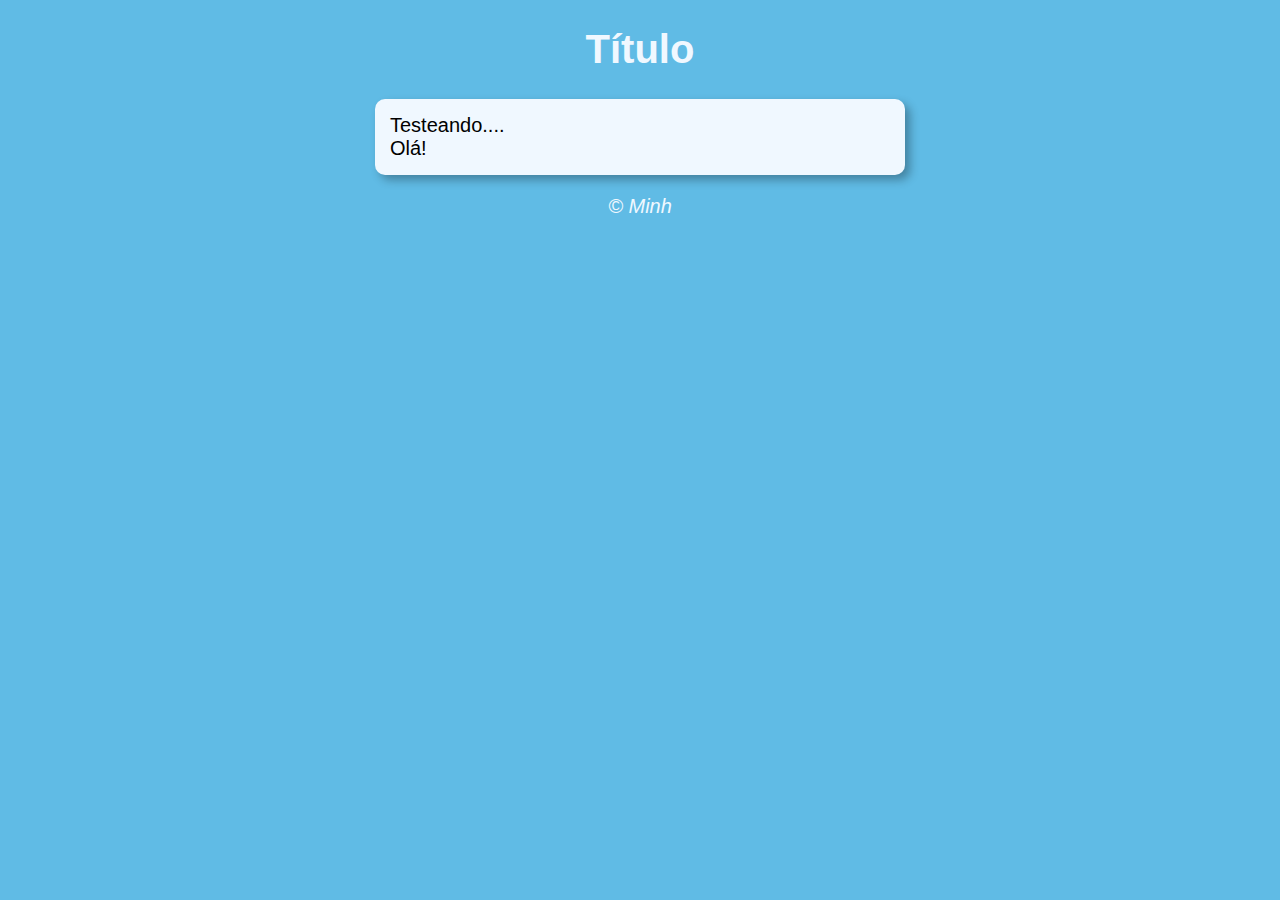
==== exerc 2/exec1.html @ 8117ae52 "doc" ====
<!DOCTYPE html>
<html lang="pt-BR">
<head>
    <meta charset="UTF-8">
    <title>Modelo de Exercicios</title>
    <link rel="stylesheet" href="estilo.css">
</head>
<body>
    <header>
        <h1>Título</h1>
    </header>
    <section>
        <div>
            Testeando....
        </div>
        <div>
            Olá!

        </div>
    </section>
    <footer>
        <p>&copy; Minh</p>
    </footer>
    <script src="index.js"></script>
</body>
</html>
---- exerc 2/estilo.css ----
body{
    background: #60bbe5;
    font: normal 15pt Arial;
}
header{
    color: aliceblue;
    text-align: center;

}
section{
    background: aliceblue;
    border-radius: 10px;
    padding: 15px;
    width: 500px;
    margin: auto;
    box-shadow: 5px 5px 10px rgba(0, 0, 0, 0.3);

}
footer{
    color: aliceblue;
    text-align: center;
    font-style: italic;

}
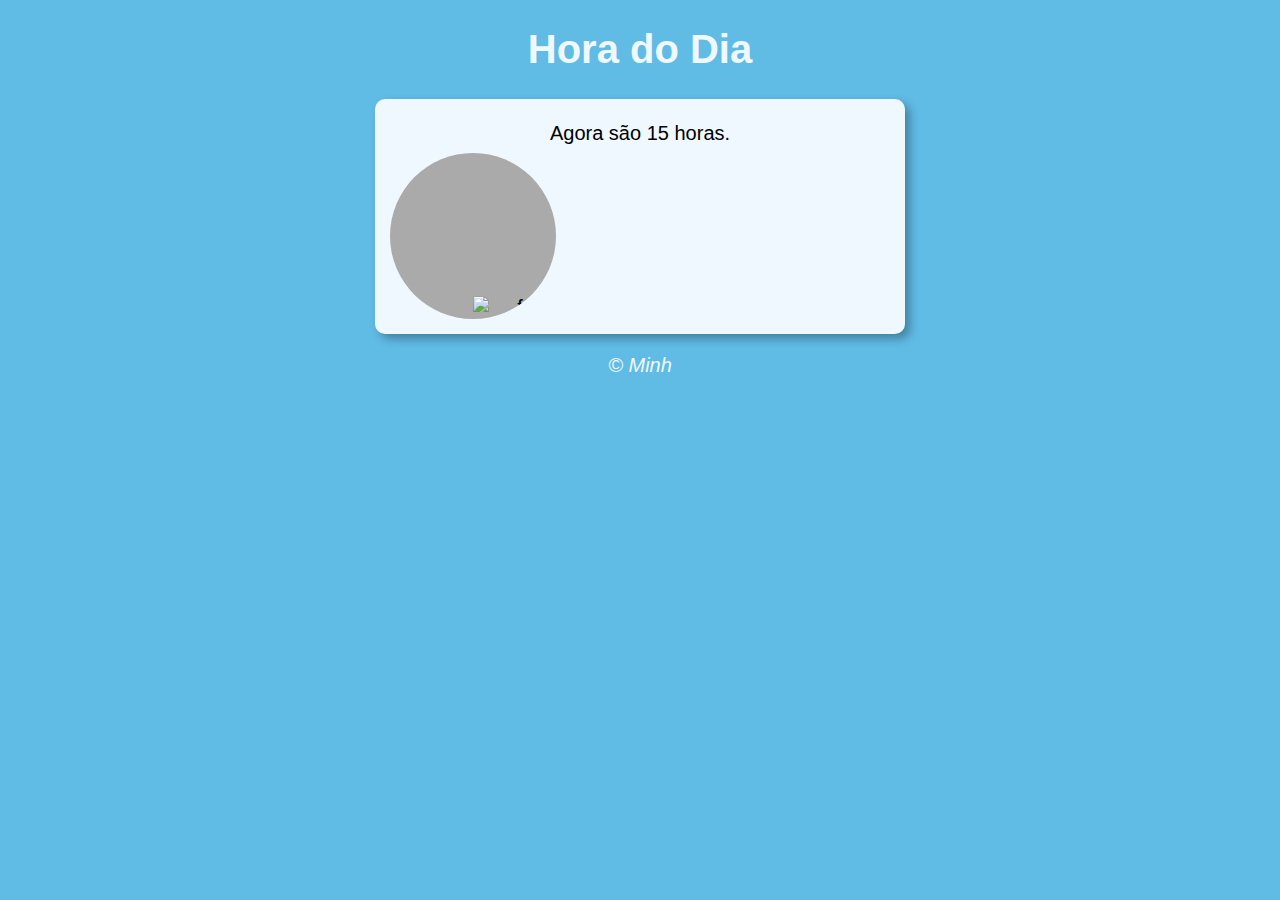
==== commit 304f1508: "." ====
--- a/exerc 2/exec1.html
+++ b/exerc 2/exec1.html
@@ -2,19 +2,21 @@
 <html lang="pt-BR">
 <head>
     <meta charset="UTF-8">
-    <title>Modelo de Exercicios</title>
+    <title>Hora do Dia</title>
     <link rel="stylesheet" href="estilo.css">
+
 </head>
-<body>
+<body onload="carregar()">
+
     <header>
-        <h1>Título</h1>
+        <h1>Hora do Dia</h1>
     </header>
     <section>
-        <div>
-            Testeando....
+        <div id="msg">
+            Aqui vai aparecer a mensagem
         </div>
-        <div>
-            Olá!
+        <div id="foto" class="circle">
+            <img id="imagem" src="fotomanha.png" alt="foto do dia">
 
         </div>
     </section>
--- a/exerc 2/estilo.css
+++ b/exerc 2/estilo.css
@@ -16,9 +16,31 @@
     box-shadow: 5px 5px 10px rgba(0, 0, 0, 0.3);
 
 }
+div{
+    text-align: center;
+    padding: 8px;
+}
 footer{
     color: aliceblue;
     text-align: center;
     font-style: italic;
 
+}
+.circle {
+    text-align: center;
+    background-color: #aaa;
+    border-radius: 50%;
+    width: 150px;
+    height: 150px;
+    overflow: hidden;
+    position: relative;
+}
+
+.circle img {
+    position: absolute;
+    bottom: 0;
+    width: 100%;
+}
+img{
+    text-align: center;
 }